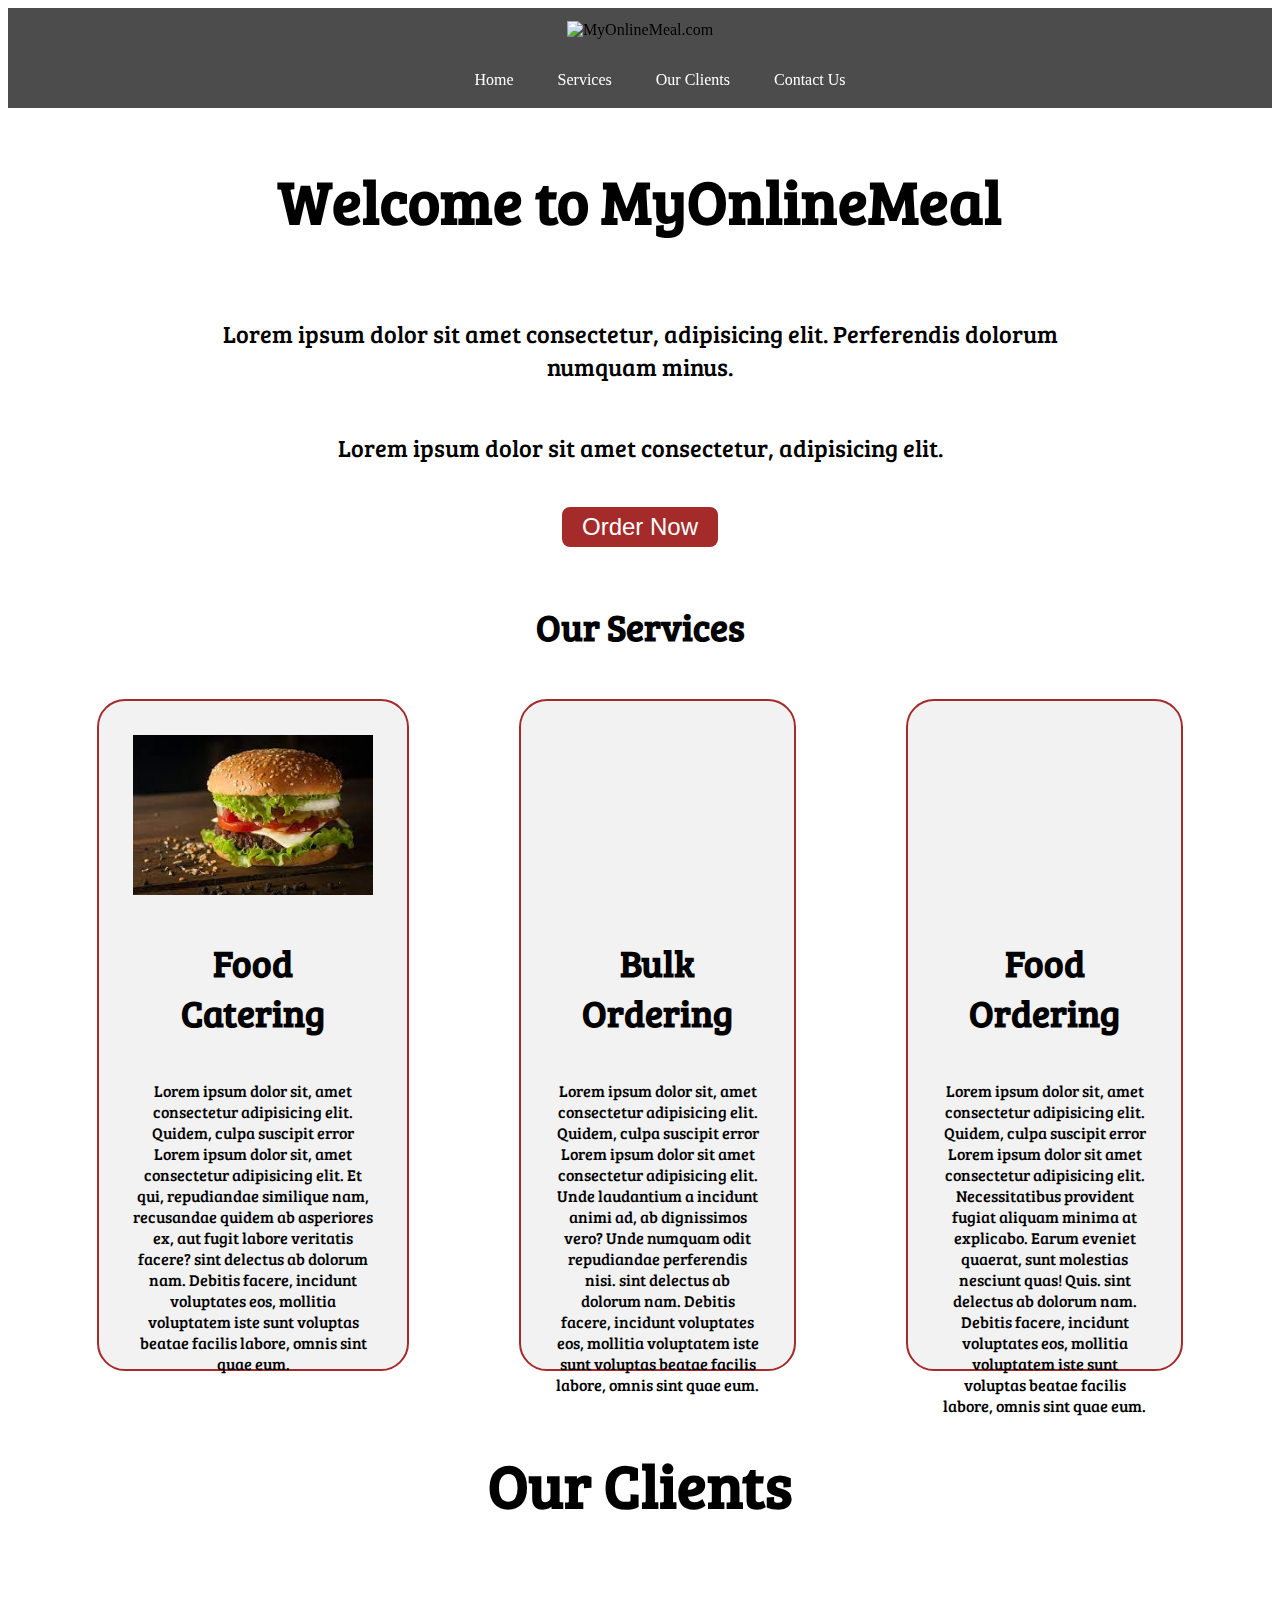
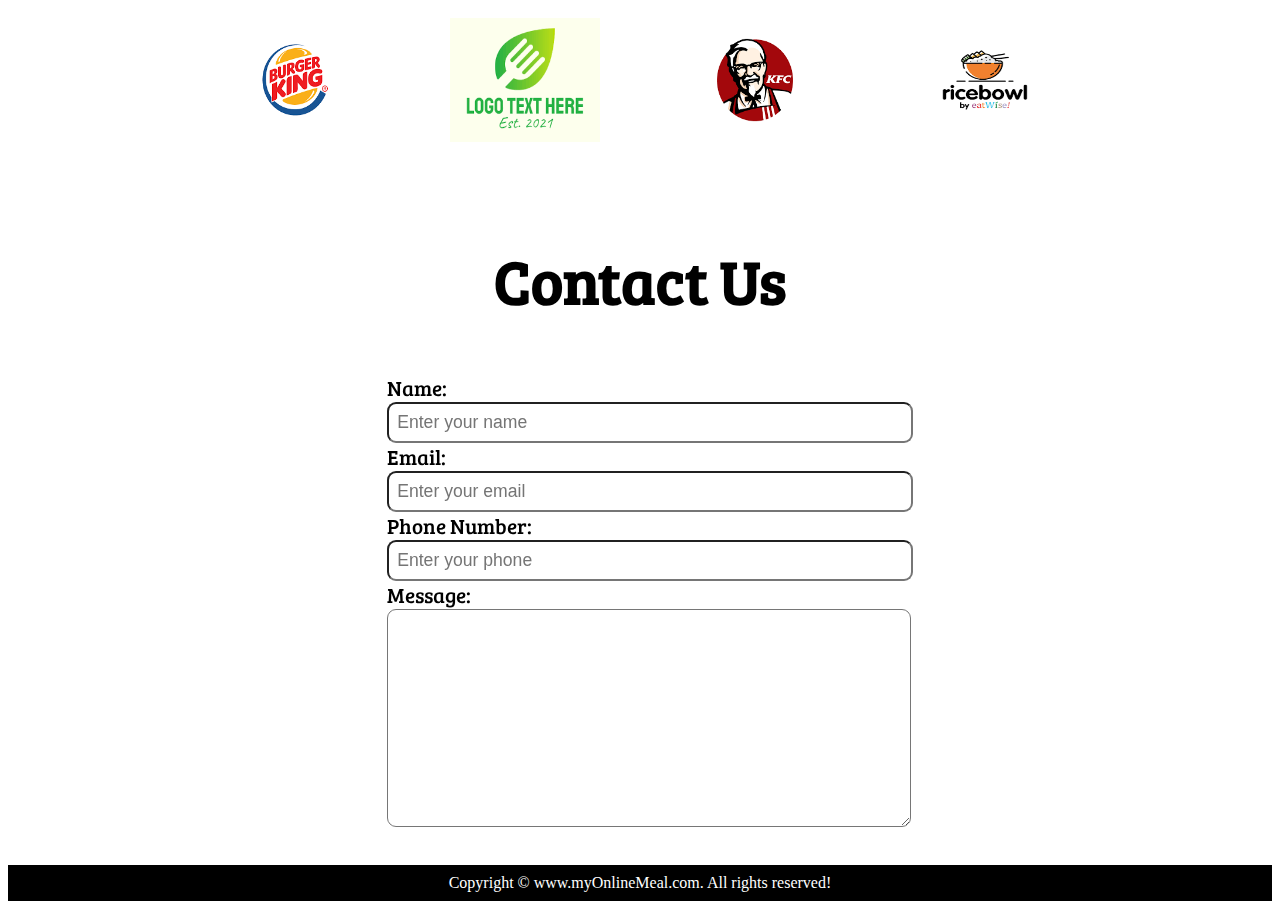
==== index.html @ e91c95e1 "Project2 of cwh webdev" ====
<!-- <!DOCTYPE html>
<html lang="en">
<head>
    <meta charset="UTF-8">
    <meta http-equiv="X-UA-Compatible" content="IE=edge">
    <meta name="viewport" content="width=device-width, initial-scale=1.0">
    <title>Best Online Food Delivery Service in India | MyOnlineMeal.com</title>
    <link rel="stylesheet" href="style1.css">
    <link rel="stylesheet" media="screen and (max-width: 1170px)" href="css/phone.css">
    <link href="https://fonts.googleapis.com/css?family=Baloo+Bhai|Bree+Serif&display=swap" rel="stylesheet">
</head>
<body>
    <nav id="navbar">
        <div id="logo">
            <img src="https://i.pinimg.com/564x/c9/b5/80/c9b58004037dc0c118efc1e39a168caa.jpg" alt="MyOnlineMeal.com">
        </div>

        <ul>
            <li class="item"><a href="#home">Home</a></li>
            <li class="item"><a href="#services-container">Services</a></li>
            <li class="item"><a href="#client-section">Our Clients</a></li>
            <li class="item"><a href="#contact">Contact Us</a></li>
        </ul>

    </nav>
</body>
</html> -->

<!DOCTYPE html>
<html lang="en">

<head>
    <meta charset="UTF-8">
    <meta name="viewport" content="width=device-width, initial-scale=1.0">
    <meta http-equiv="X-UA-Compatible" content="ie=edge">
    <title>Best Online Food Delivery Service in India | MyOnlineMeal.com</title>
    <link rel="stylesheet" href="style.css">
    <link rel="stylesheet" media="screen and (max-width: 1170px)" href="css/phone.css">
    <link href="https://fonts.googleapis.com/css?family=Baloo+Bhai|Bree+Serif&display=swap" rel="stylesheet">
</head>

<body>
    <nav id="navbar">
        <div id="logo">
            <img src="https://i.pinimg.com/564x/c9/b5/80/c9b58004037dc0c118efc1e39a168caa.jpg" alt="MyOnlineMeal.com">
        </div>
        <ul>
            <li class="item"><a href="#home">Home</a></li>
            <li class="item"><a href="#services-container">Services</a></li>
            <li class="item"><a href="#client-section">Our Clients</a></li>
            <li class="item"><a href="#contact">Contact Us</a></li>
        </ul>
    </nav>

    <section id="home">
        <h1 class="h-primary">Welcome to MyOnlineMeal</h1>
        <p>Lorem ipsum dolor sit amet consectetur, adipisicing elit. Perferendis dolorum numquam minus. </p>
        <p>Lorem ipsum dolor sit amet consectetur, adipisicing elit. </p>
        <button class="btn">Order Now</button>
    </section>

    <section id="services-container">
        <h1 class="h-secondary center">Our Services</h1>
        <div id="services">
            <div class="box">
                <img src="[data-uri]"
                    alt="">
                <h2 class="h-secondary center">Food Catering</h2>
                <p class="center">Lorem ipsum dolor sit, amet consectetur adipisicing elit. Quidem, culpa suscipit error
                    Lorem ipsum dolor sit, amet consectetur adipisicing elit. Et qui, repudiandae similique nam,
                    recusandae quidem ab asperiores ex, aut fugit labore veritatis
                    facere? sint delectus ab dolorum nam. Debitis facere, incidunt voluptates eos, mollitia voluptatem
                    iste sunt voluptas beatae facilis labore, omnis sint quae eum.</p>
            </div>
            <div class="box">
                <img src="https://encrypted-tbn0.gstatic.com/images?q=tbn:ANd9GcS5_3Ihija81byD27pCkOG9lJxiAIstf89iFFoshPal3wBzExIW8m2yHuvsXMq2UDCUzGw&usqp=CAU"
                    alt="">
                <h2 class="h-secondary center">Bulk Ordering</h2>
                <p class="center">Lorem ipsum dolor sit, amet consectetur adipisicing elit. Quidem, culpa suscipit error
                    Lorem ipsum dolor sit amet consectetur adipisicing elit. Unde laudantium a incidunt animi ad, ab
                    dignissimos vero? Unde numquam odit repudiandae perferendis
                    nisi. sint delectus ab dolorum nam. Debitis facere, incidunt voluptates eos, mollitia voluptatem
                    iste sunt voluptas beatae facilis labore, omnis sint quae eum.</p>
            </div>
            <div class="box">
                <img src="https://thumbs.dreamstime.com/b/leaf-delivery-logo-icon-design-can-be-used-as-complement-to-125309162.jpg"
                    alt="">
                <h2 class="h-secondary center">Food Ordering</h2>
                <p class="center">Lorem ipsum dolor sit, amet consectetur adipisicing elit. Quidem, culpa suscipit error
                    Lorem ipsum dolor sit amet consectetur adipisicing elit. Necessitatibus provident fugiat aliquam
                    minima at explicabo. Earum eveniet quaerat, sunt molestias
                    nesciunt quas! Quis. sint delectus ab dolorum nam. Debitis facere, incidunt voluptates eos, mollitia
                    voluptatem iste sunt voluptas beatae facilis labore, omnis sint quae eum.</p>
            </div>
        </div>
    </section>
    <section id="client-section">
        <h1 class="h-primary center">Our Clients</h1>
        <div id="clients">
            <div class="client-item">
                <img src="[data-uri]"
                    alt="Our Client">
            </div>
            <div class="client-item">
                <img src="[data-uri]"
                    alt="Our Client">
            </div>

            <div class="client-item">
                <img src="[data-uri]"
                    alt="Our Client">
            </div>
            <div class="client-item">
                <img src="[data-uri]"
                    alt="Our Client">
            </div>
        </div>

    </section>

    <section id="contact">
        <h1 class="h-primary center">Contact Us</h1>
        <div id="contact-box">
            <form action="">
                <div class="form-group">
                    <label for="name">Name: </label>
                    <input type="text" name="name" id="name" placeholder="Enter your name">
                </div>
                <div class="form-group">
                    <label for="email">Email: </label>
                    <input type="email" name="name" id="email" placeholder="Enter your email">
                </div>
                <div class="form-group">
                    <label for="phone">Phone Number: </label>
                    <input type="phone" name="name" id="phone" placeholder="Enter your phone">
                </div>
                <div class="form-group">
                    <label for="message">Message: </label>
                    <textarea name="message" id="message" cols="30" rows="10"></textarea>
                </div>
            </form>
        </div>
    </section>

    <footer>
        <div class="center">
            Copyright &copy; www.myOnlineMeal.com. All rights reserved!
        </div>
    </footer>
</body>

</html>
---- style1.css ----
/* #navbar{
    display: flex;
    align-items: center;

} */

/* Navigation Bar */
#navbar{
    display: flex;
    align-items: center;
    position: sticky;
    top: 0px;
}

#navbar::before{
    content: "";
    background-color: black;
    position: absolute;
    top:0px;
    left:0px;
    height: 100%;
    width:100%;
    z-index: -1;
    opacity: 0.7;
}

/* Logo and Images */
#logo{
    margin: 34px 45px;
    

}

#logo img{
    margin: 10px 15px;
    height: 50px;
}

/* Navigation Bar: List Styling */ 

#navbar ul{
    display: flex;
    font-family: 'Baloo Bhai', cursive;
}

#navbar ul li{ 
    list-style: none;
    font-size: 1.3rem;
}

#navbar ul li a{
    color: white;
    display: block;
    padding: 3px 22px;
    border-radius: 20px;
    text-decoration: none;
}

#navbar ul li a:hover{
    color: black;
    background-color: white;
}

/* * Navigation Bar: List Styling */ */

#navbar ul{
    display: flex;
    font-family: 'Baloo Bhai', cursive;
}

#navbar ul li{ 
    list-style: none;
    font-size: 1.3rem;
}

#navbar ul li a{
    color: white;
    display: block;
    padding: 3px 22px;
    border-radius: 20px;
    text-decoration: none;
}

#navbar ul li a:hover{
    color: black;
    background-color: white;
}
---- style.css ----
/* Navigation */

#navbar {
    flex-direction: column;
}

#navbar ul li a {
    font-size: 1rem;
    padding: 0px 7px;
    padding-bottom: 8px;
}


/* Home section */

#home {
    height: 370px;
    padding: 3px 28px;
}

#home::before {
    height: 480px;
}

#home p {
    font-size: 13px;
}


/* Services section  */


/* #services {
    flex-direction: column;
} */

#services .box {
    padding: 14px;
    margin: 2px 0px;
    margin-bottom: 20px;
}


/* Clients section */

#clients {
    flex-wrap: wrap;
}

#clients img {
    width: 66px;
    padding: 6px;
    height: auto;
}


/* Contact us section */

#contact-box form {
    width: 80%;
}


/* Footer */


/* Utility classes */

.h-primary {
    font-size: 26px;
}

.btn {
    font-size: 13px;
    padding: 4px 8px;
}

Code file style.css as described in the video
/* CSS Reset */

* {
    margin: 0;
    padding: 0;
}

html {
    scroll-behavior: smooth;
}


/* CSS Variables */

:root {
    --navbar-height: 59px;
}


/* Navigation Bar */

#navbar {
    display: flex;
    align-items: center;
    position: sticky;
    top: 0px;
}

#navbar::before {
    content: "";
    background-color: black;
    position: absolute;
    top: 0px;
    left: 0px;
    height: 100%;
    width: 100%;
    z-index: -1;
    opacity: 0.7;
}


/* Navigation Bar: Logo and Image */

#logo {
    margin: 10px 34px;
}

#logo img {
    height: 59px;
    margin: 3px 6px;
}


/* Navigation Bar: List Styling */

#navbar ul {
    display: flex;
    font-family: 'Baloo Bhai', cursive;
}

#navbar ul li {
    list-style: none;
    font-size: 1.3rem;
}

#navbar ul li a {
    color: white;
    display: block;
    padding: 3px 22px;
    border-radius: 20px;
    text-decoration: none;
}

#navbar ul li a:hover {
    color: black;
    background-color: white;
}


/* Home Section */

#home {
    display: flex;
    flex-direction: column;
    padding: 3px 200px;
    height: 450px;
    justify-content: center;
    align-items: center;
}

#home::before {
    content: "";
    position: absolute;
    background: url('https://thumbs.dreamstime.com/b/frame-made-lunchboxes-white-table-top-view-healthy-food-delivery-frame-made-lunchboxes-white-table-top-view-space-159467677.jpg')no-repeat center center/cover;
    height: 642px;
    top: 0px;
    left: 0px;
    width: 100%;
    z-index: -1;
    opacity: 0.89;
}

#home h1 {
    color: black;
    text-align: center;
    font-family: 'Bree Serif', serif;
}

#home p {
    color: black;
    text-align: center;
    font-size: 1.5rem;
    font-family: 'Bree Serif', serif;
}


/* Services Section */

#services {
    margin: 34px;
    display: flex;
    /* flex-direction: column; */
}

#services .box {
    border: 2px solid brown;
    padding: 34px;
    margin: 2px 55px;
    border-radius: 28px;
    background: #f2f2f2;
    margin-bottom: 20px;
    height: 600px;
    width: fit-content;
}

#services .box img {
    height: 160px;
    margin: auto;
    display: block;
}

#services .box p {
    font-family: 'Bree Serif', serif;
}


/* Clients Section */

#client-section {
    position: relative;
}

#client-section::before {
    content: "";
    position: absolute;
    background: url('https://images.picxy.com/cache/2020/10/24/c2c1e7cb90d41f08a046735e9ae5ab5d.jpg')no-repeat center center/cover;
    width: 100%;
    height: 100%;
    z-index: -1;
    opacity: 0.3;
}

#clients {
    display: flex;
    justify-content: center;
    align-items: center;
}

.client-item {
    padding: 34px;
}

#clients img {
    height: 124px;
    width: 150px;
}


/* Contact Section */

#contact {
    position: relative;
}

#contact::before {
    content: "";
    position: absolute;
    width: 100%;
    height: 100%;
    z-index: -1;
    opacity: 0.7;
    background: url('https://www.anandgroupindia.com/wp-content/uploads/2019/05/contactus.jpg')no-repeat center center/cover;
}

#contact-box {
    display: flex;
    justify-content: center;
    align-items: center;
    padding-bottom: 34px;
}

#contact-box input,
#contact-box textarea {
    width: 100%;
    padding: 0.5rem;
    border-radius: 9px;
    font-size: 1.1rem;
}

#contact-box form {
    width: 40%;
}

#contact-box label {
    font-size: 1.3rem;
    font-family: 'Bree Serif', serif;
}

footer {
    background: black;
    color: white;
    padding: 9px 20px;
}


/* Utility Classes */

.h-primary {
    font-family: 'Bree Serif', serif;
    font-size: 3.8rem;
    padding: 12px;
}

.h-secondary {
    font-family: 'Bree Serif', serif;
    font-size: 2.3rem;
    padding: 12px;
}

.btn {
    padding: 6px 20px;
    border: 2px solid white;
    background-color: brown;
    color: white;
    margin: 17px;
    font-size: 1.5rem;
    border-radius: 10px;
    cursor: pointer;
}

.center {
    text-align: center;
}
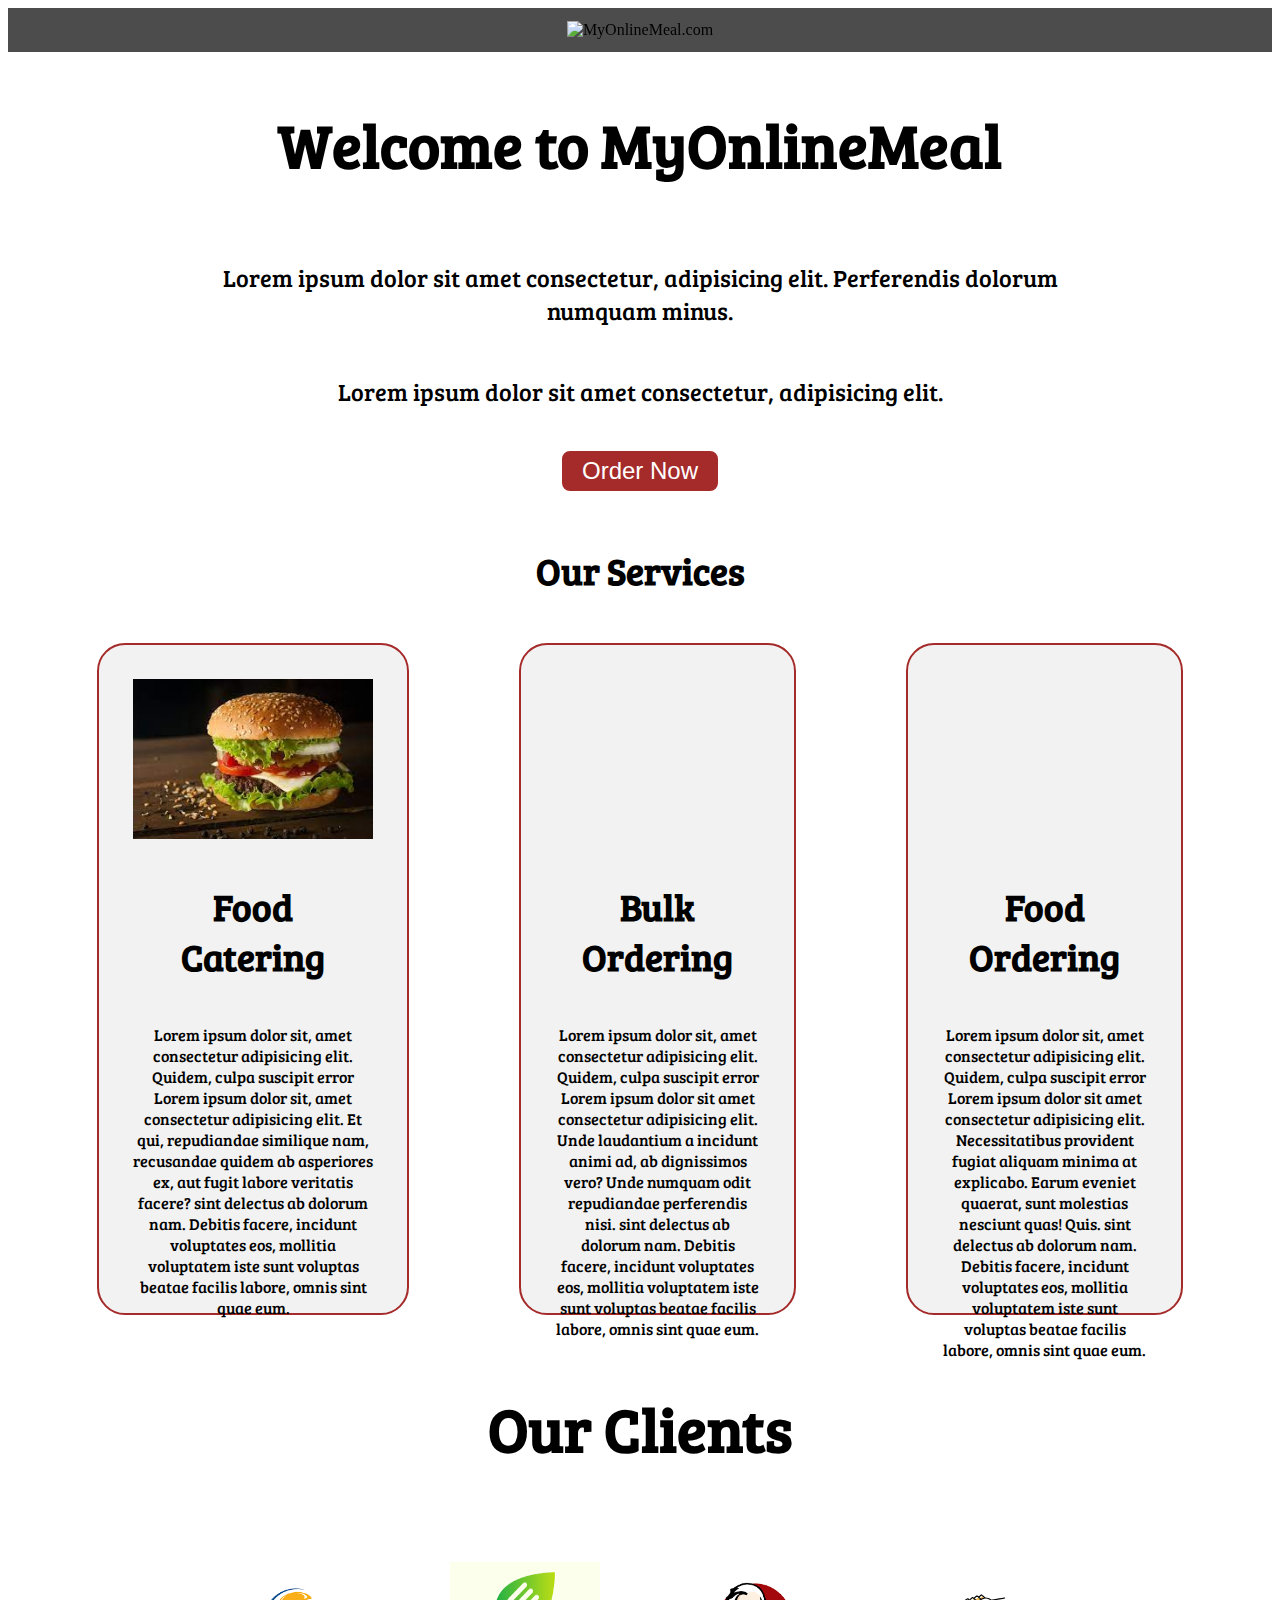
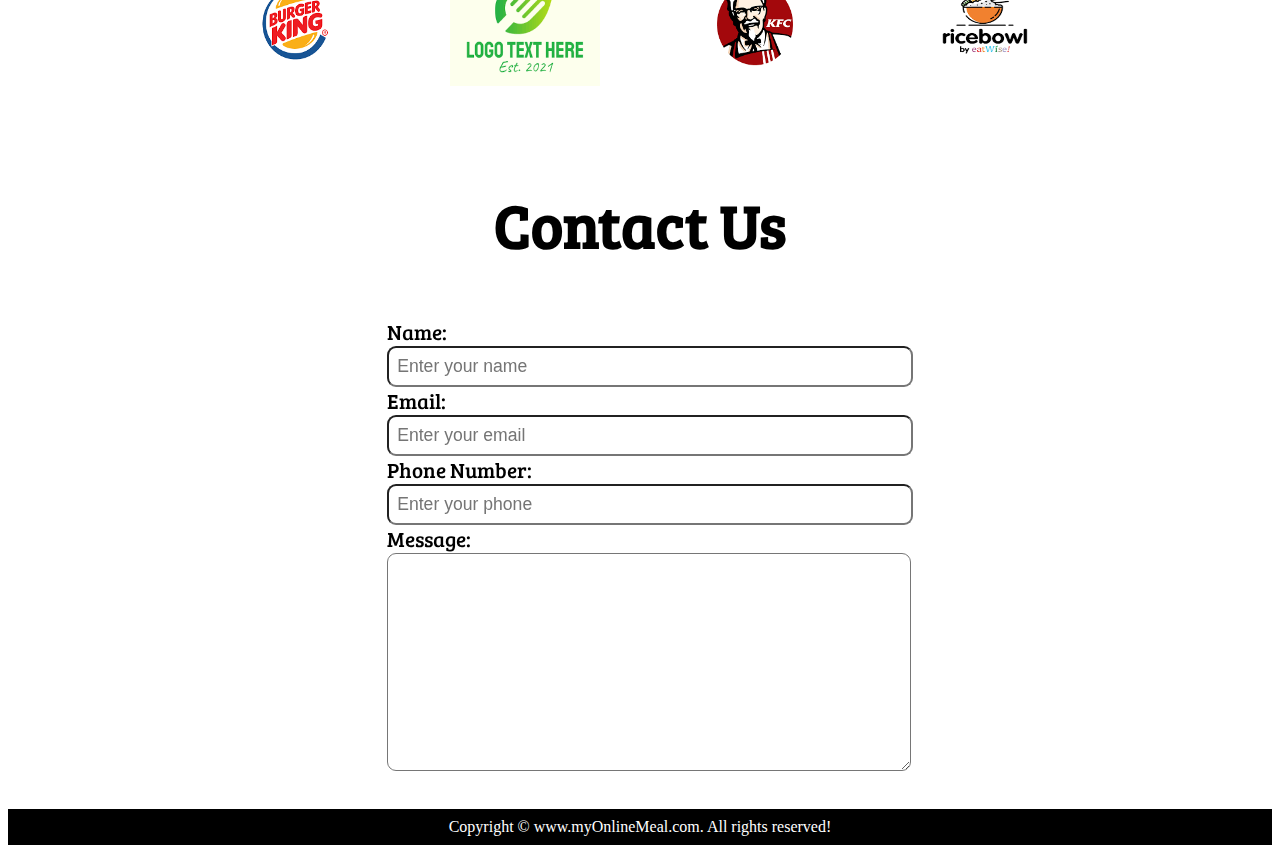
==== commit feb11a22: "i cooment ul tag" ====
--- a/index.html
+++ b/index.html
@@ -44,12 +44,12 @@
         <div id="logo">
             <img src="https://i.pinimg.com/564x/c9/b5/80/c9b58004037dc0c118efc1e39a168caa.jpg" alt="MyOnlineMeal.com">
         </div>
-        <ul>
+        <!-- <ul>
             <li class="item"><a href="#home">Home</a></li>
             <li class="item"><a href="#services-container">Services</a></li>
             <li class="item"><a href="#client-section">Our Clients</a></li>
             <li class="item"><a href="#contact">Contact Us</a></li>
-        </ul>
+        </ul> -->
     </nav>
 
     <section id="home">
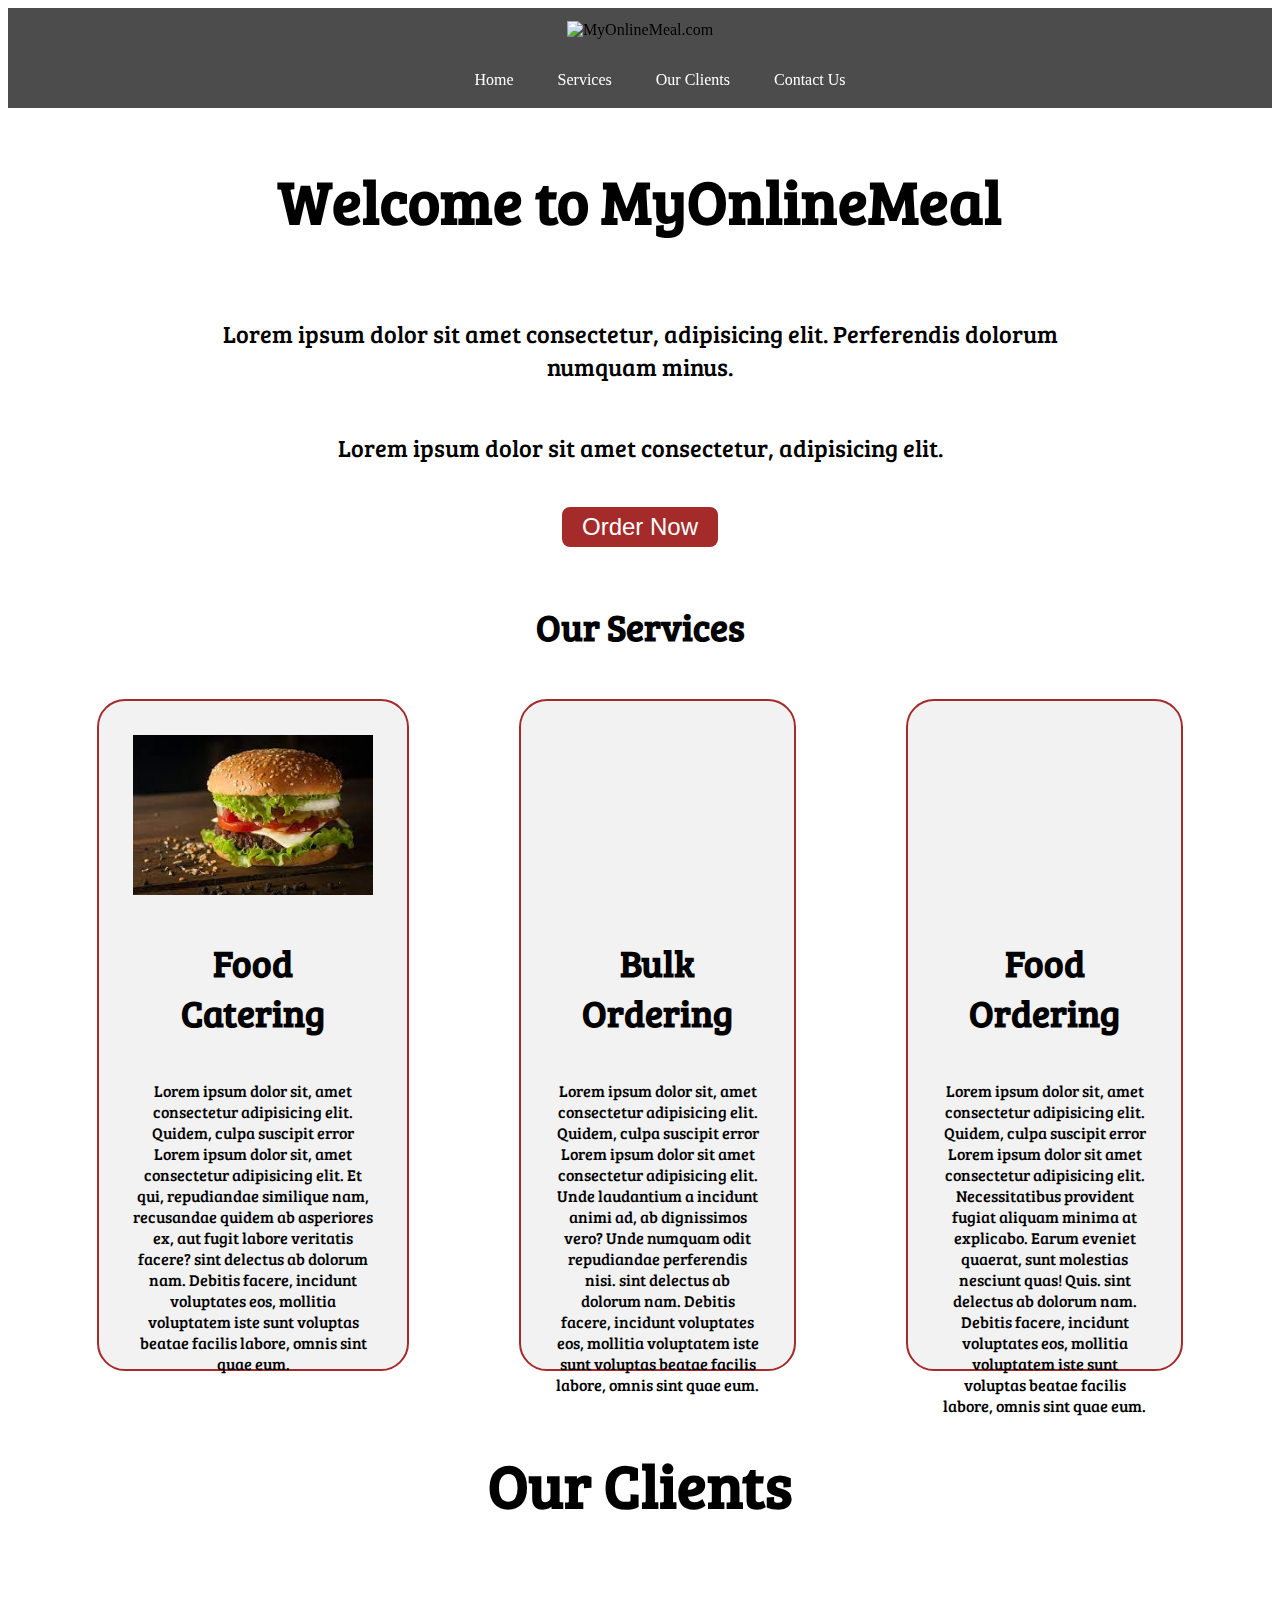
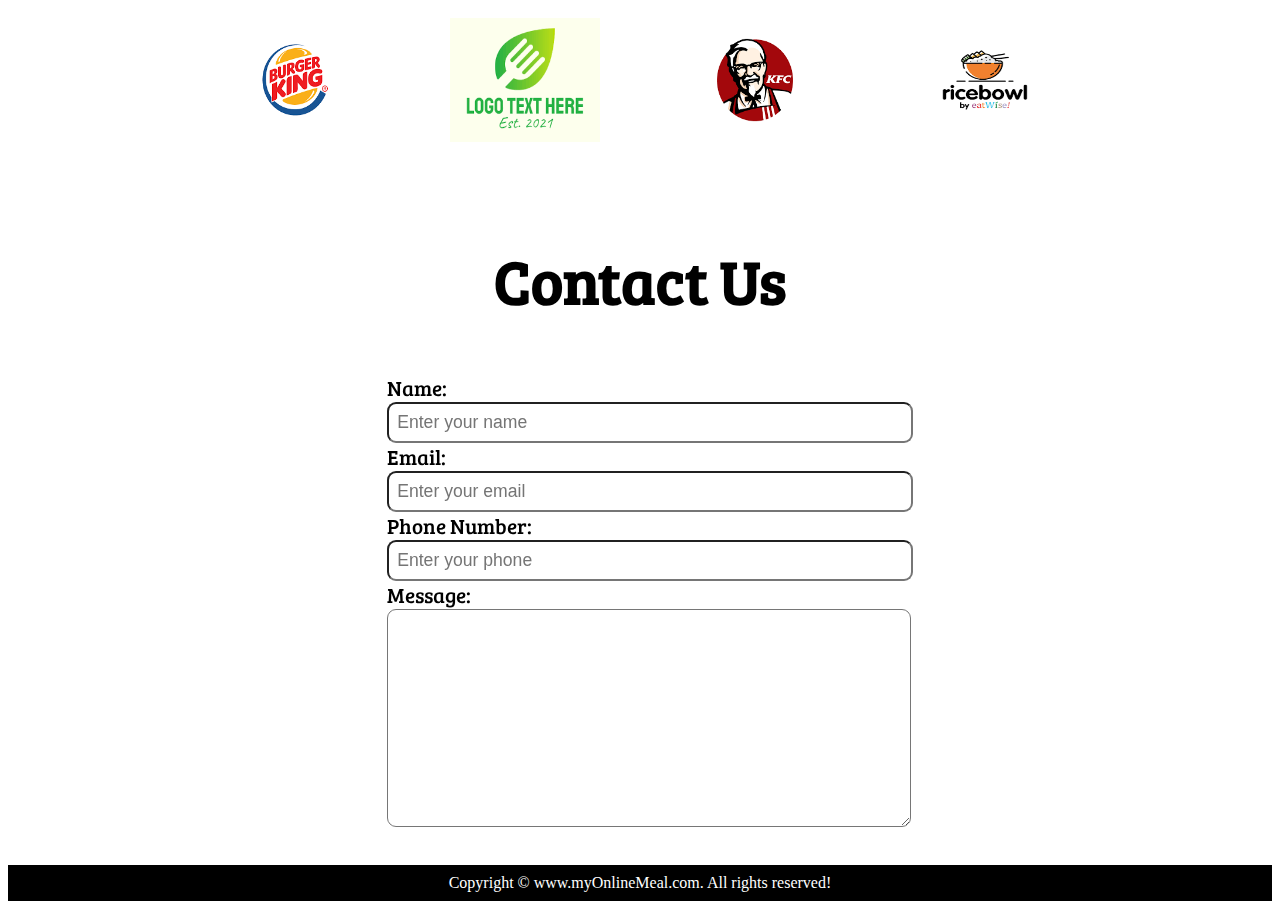
==== commit 1744d3e0: "i de-cooment ul tag" ====
--- a/index.html
+++ b/index.html
@@ -44,12 +44,12 @@
         <div id="logo">
             <img src="https://i.pinimg.com/564x/c9/b5/80/c9b58004037dc0c118efc1e39a168caa.jpg" alt="MyOnlineMeal.com">
         </div>
-        <!-- <ul>
+        <ul>
             <li class="item"><a href="#home">Home</a></li>
             <li class="item"><a href="#services-container">Services</a></li>
             <li class="item"><a href="#client-section">Our Clients</a></li>
             <li class="item"><a href="#contact">Contact Us</a></li>
-        </ul> -->
+        </ul>
     </nav>
 
     <section id="home">
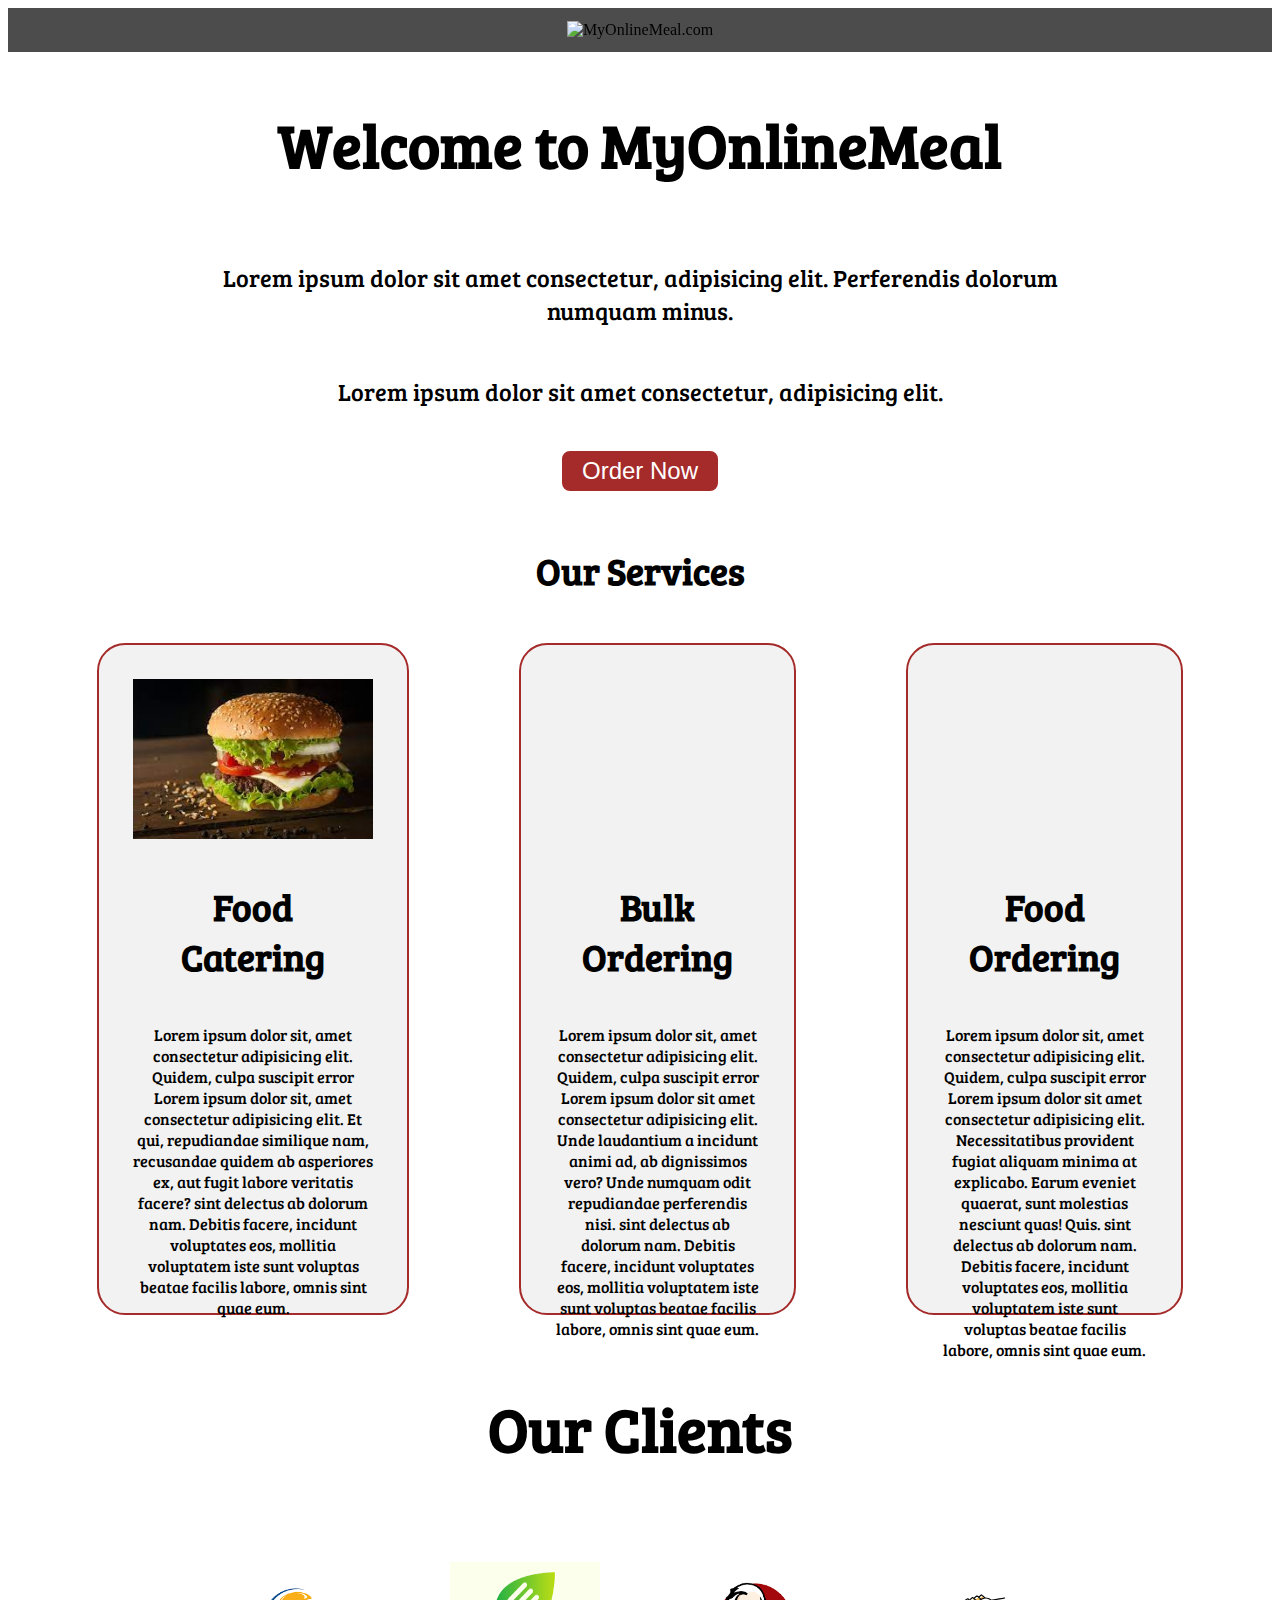
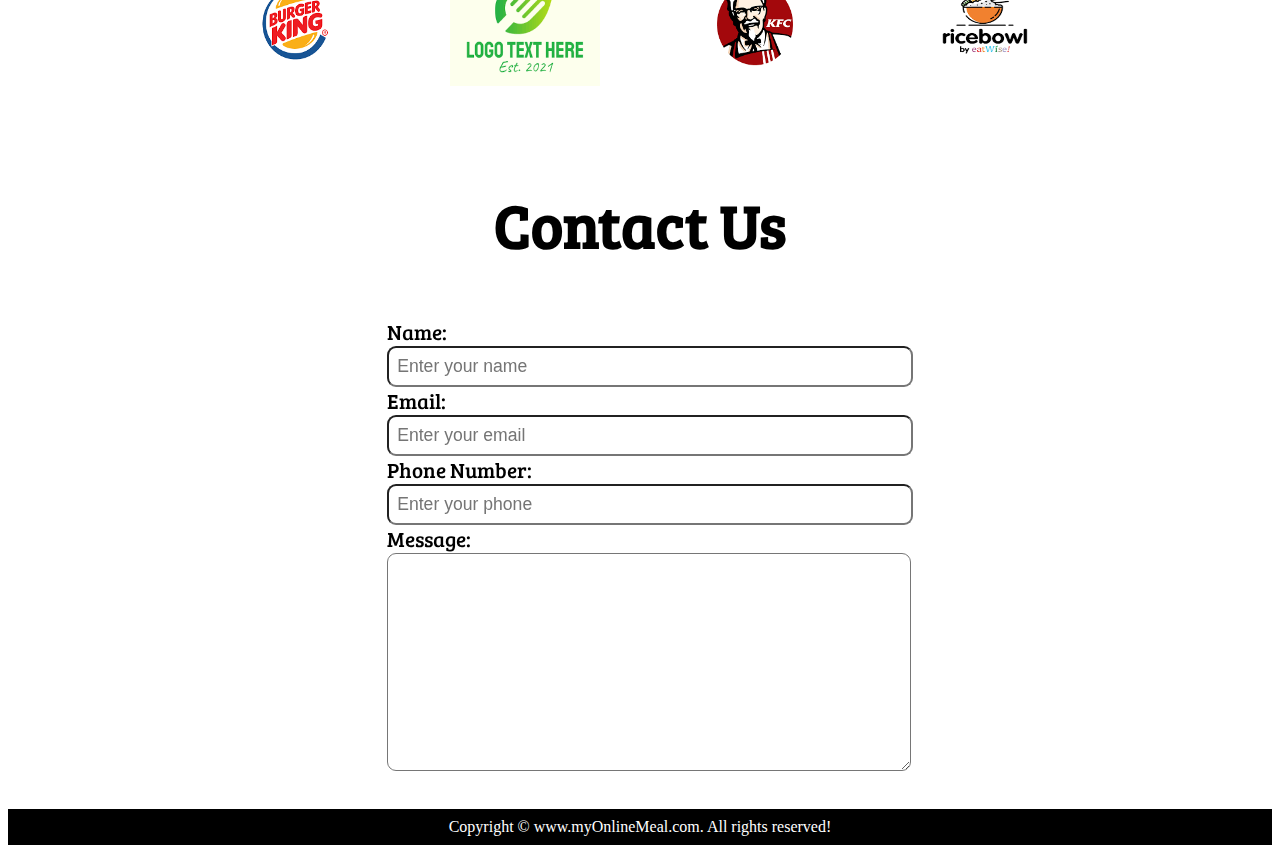
==== commit 5087e430: "i comment" ====
--- a/index.html
+++ b/index.html
@@ -37,6 +37,7 @@
     <link rel="stylesheet" href="style.css">
     <link rel="stylesheet" media="screen and (max-width: 1170px)" href="css/phone.css">
     <link href="https://fonts.googleapis.com/css?family=Baloo+Bhai|Bree+Serif&display=swap" rel="stylesheet">
+    
 </head>
 
 <body>
@@ -44,12 +45,12 @@
         <div id="logo">
             <img src="https://i.pinimg.com/564x/c9/b5/80/c9b58004037dc0c118efc1e39a168caa.jpg" alt="MyOnlineMeal.com">
         </div>
-        <ul>
+        <!-- <ul>
             <li class="item"><a href="#home">Home</a></li>
             <li class="item"><a href="#services-container">Services</a></li>
             <li class="item"><a href="#client-section">Our Clients</a></li>
             <li class="item"><a href="#contact">Contact Us</a></li>
-        </ul>
+        </ul> -->
     </nav>
 
     <section id="home">
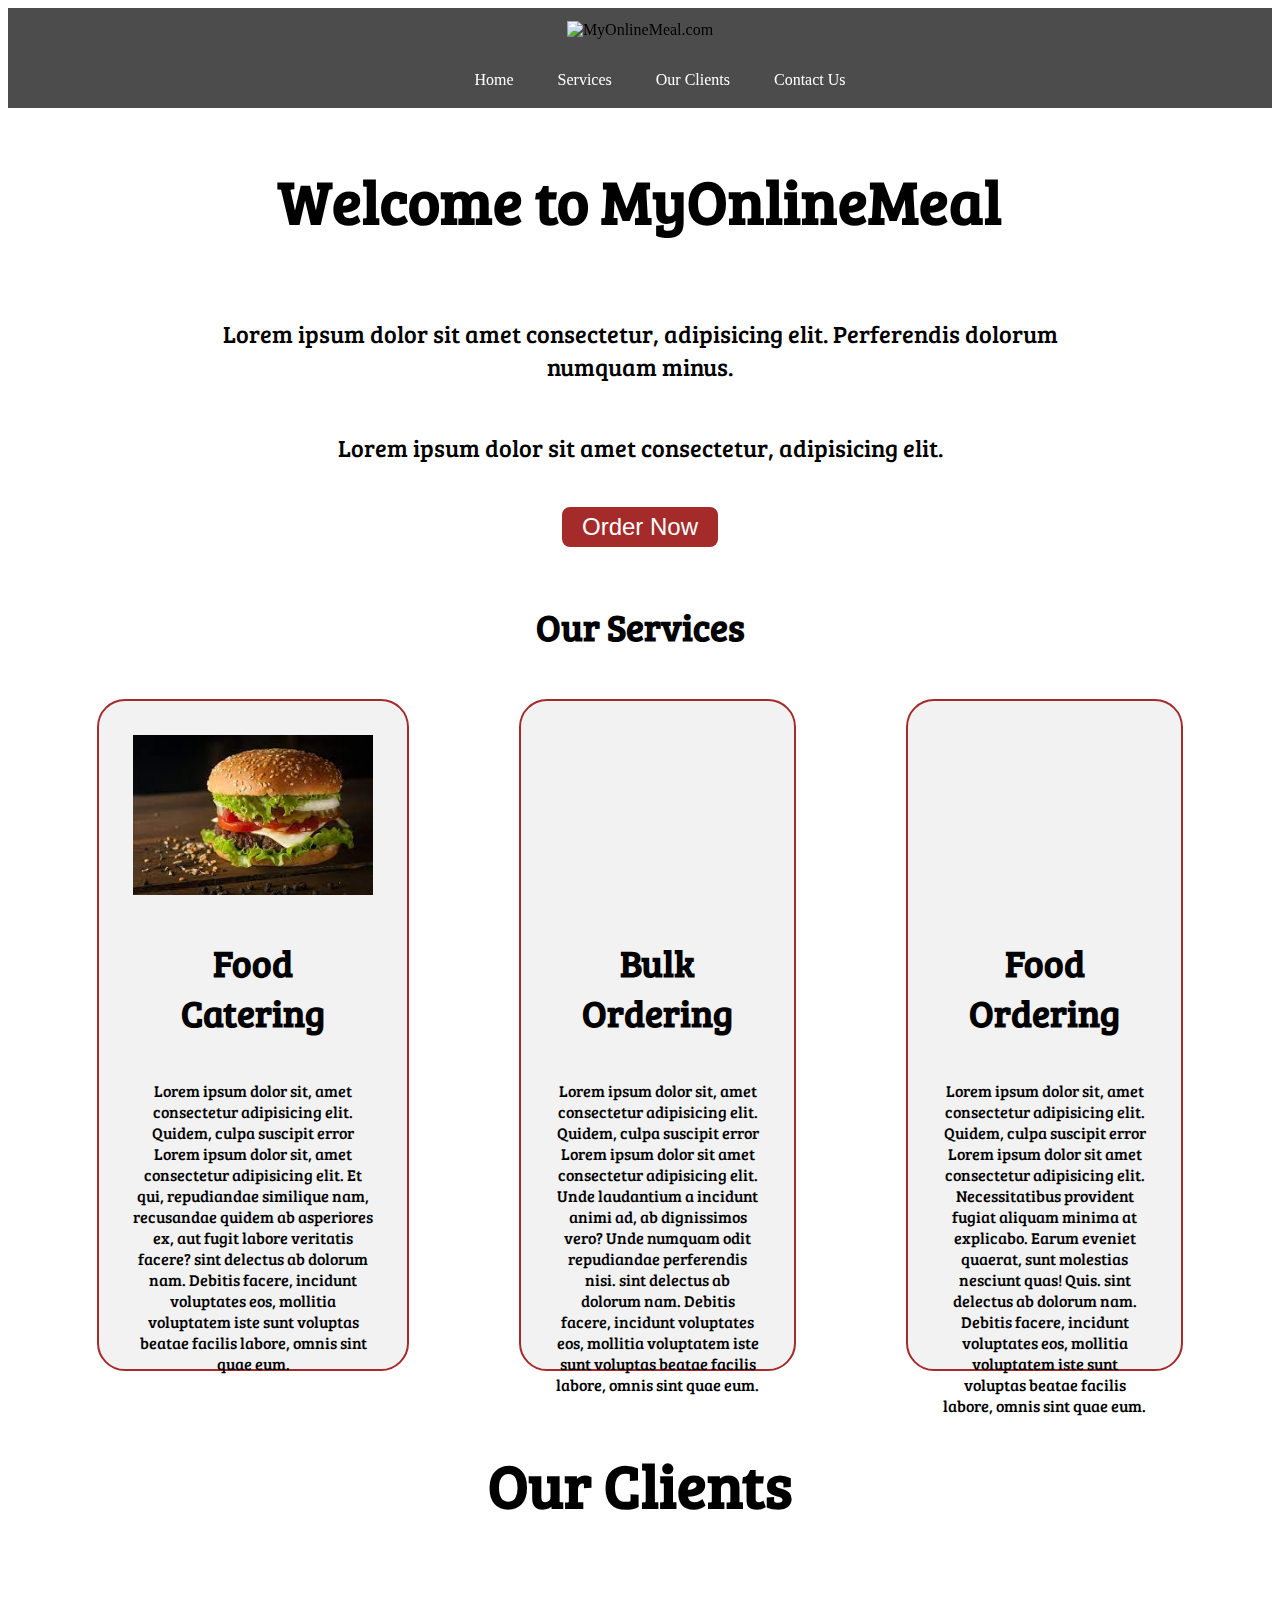
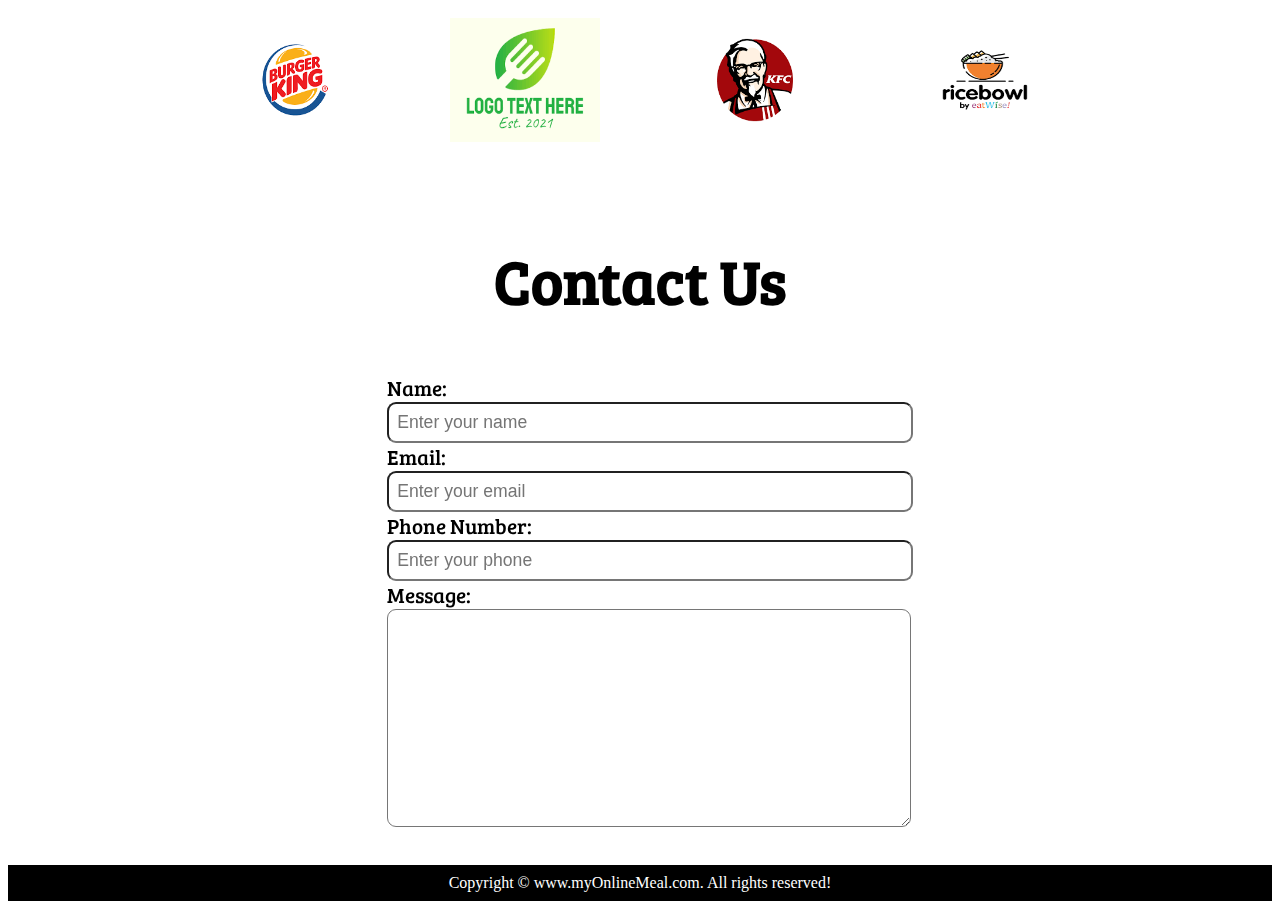
==== commit 9def9478: "i comment" ====
--- a/index.html
+++ b/index.html
@@ -45,12 +45,12 @@
         <div id="logo">
             <img src="https://i.pinimg.com/564x/c9/b5/80/c9b58004037dc0c118efc1e39a168caa.jpg" alt="MyOnlineMeal.com">
         </div>
-        <!-- <ul>
+        <ul>
             <li class="item"><a href="#home">Home</a></li>
             <li class="item"><a href="#services-container">Services</a></li>
             <li class="item"><a href="#client-section">Our Clients</a></li>
             <li class="item"><a href="#contact">Contact Us</a></li>
-        </ul> -->
+        </ul>
     </nav>
 
     <section id="home">
